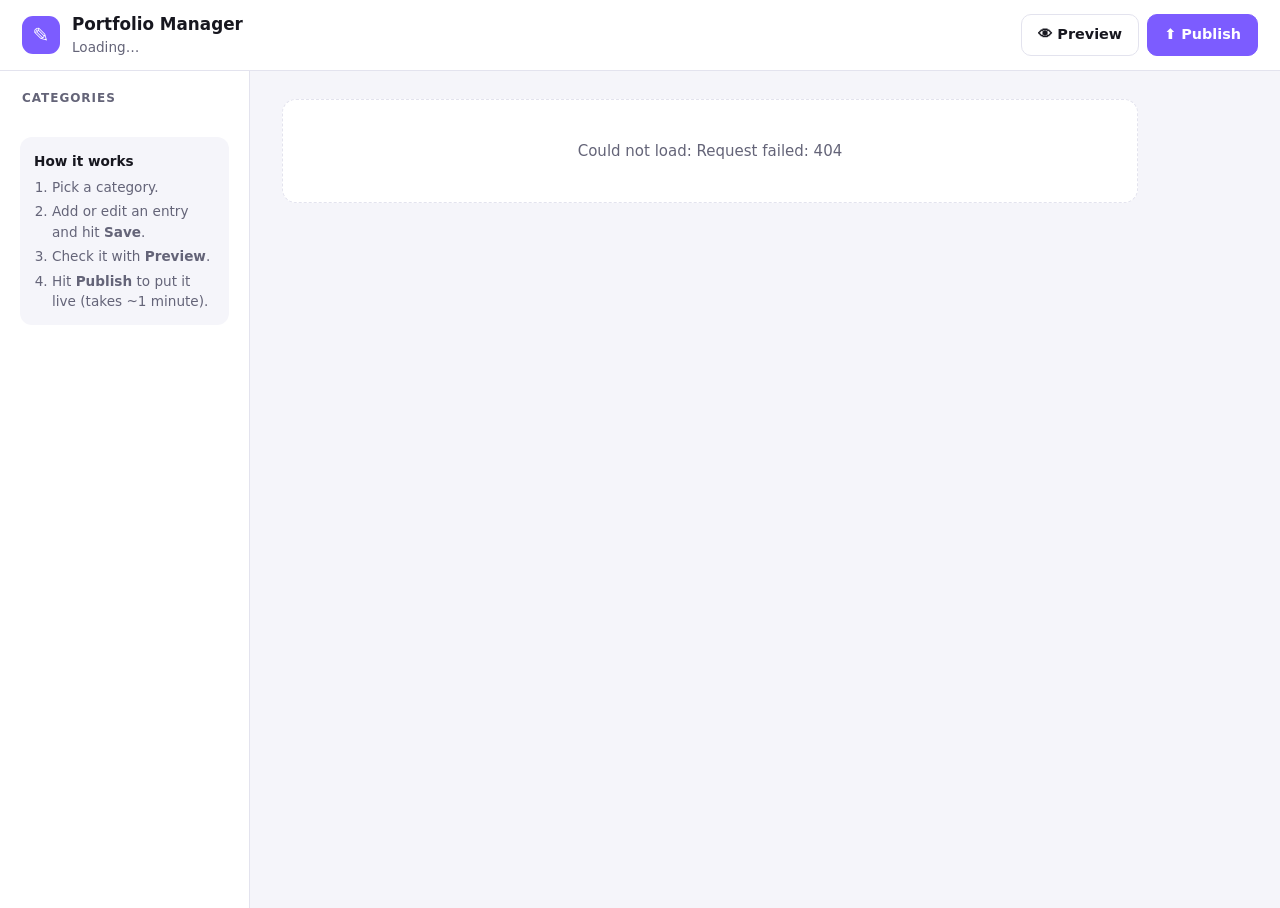
==== manager/public/index.html @ 15b55f49 "Portfolio site and Portfolio Manager Co-Authored-By: Claude Opus 5.5 <noreply@anthropic.com>" ====
<!doctype html>
<html lang="en">
<head>
  <meta charset="utf-8">
  <meta name="viewport" content="width=device-width, initial-scale=1">
  <title>Portfolio Manager</title>
  <link rel="icon" href="data:image/svg+xml,%3Csvg xmlns='http://www.w3.org/2000/svg' viewBox='0 0 64 64'%3E%3Crect width='64' height='64' rx='16' fill='%237c5cff'/%3E%3Ctext x='50%25' y='56%25' text-anchor='middle' dominant-baseline='middle' font-family='Arial' font-weight='700' font-size='34' fill='white'%3E✎%3C/text%3E%3C/svg%3E">
  <link rel="stylesheet" href="manager.css">
</head>
<body>
  <header class="top">
    <div class="top-left">
      <span class="logo">✎</span>
      <div>
        <div class="app-name">Portfolio Manager</div>
        <div class="app-sub" id="statusText">Loading…</div>
      </div>
    </div>
    <div class="top-actions">
      <a class="btn ghost" href="/preview/" target="_blank" rel="noopener" title="See your site with the changes you've saved">👁 Preview</a>
      <a class="btn ghost" id="liveLink" href="#" target="_blank" rel="noopener" hidden>🌐 Live site</a>
      <button class="btn primary" id="publishBtn">⬆ Publish</button>
    </div>
  </header>

  <div class="layout">
    <aside class="side">
      <div class="side-label">Categories</div>
      <nav id="catNav"></nav>
      <div class="side-foot">
        <p><b>How it works</b></p>
        <ol>
          <li>Pick a category.</li>
          <li>Add or edit an entry and hit <b>Save</b>.</li>
          <li>Check it with <b>Preview</b>.</li>
          <li>Hit <b>Publish</b> to put it live (takes ~1 minute).</li>
        </ol>
      </div>
    </aside>
    <main class="main" id="view"></main>
  </div>

  <div class="toast" id="toast" role="status" aria-live="polite"></div>

  <dialog id="dialog">
    <form method="dialog" class="dlg">
      <h3 id="dlgTitle"></h3>
      <div id="dlgBody"></div>
      <div class="dlg-actions" id="dlgActions"></div>
    </form>
  </dialog>

  <script src="manager.js"></script>
</body>
</html>
---- manager/public/manager.css ----
[hidden] { display: none !important; }
:root {
  --bg: #f5f5fa; --panel: #ffffff; --border: #e3e3ee; --text: #17171f; --muted: #646478;
  --accent: #7c5cff; --accent-soft: #efebff; --danger: #e5484d; --ok: #12a150; --warn: #c27c0e;
  --input: #ffffff; --shadow: 0 10px 30px -15px rgba(20, 20, 60, .2);
  color-scheme: light;
}
@media (prefers-color-scheme: dark) {
  :root {
    --bg: #0e0e15; --panel: #16161f; --border: #2a2a3a; --text: #ececf3; --muted: #9a9ab0;
    --accent-soft: #241f3d; --input: #1c1c28; --shadow: 0 10px 30px -15px rgba(0, 0, 0, .7);
    color-scheme: dark;
  }
}
* { box-sizing: border-box; }
body { margin: 0; background: var(--bg); color: var(--text); font: 15px/1.5 'Segoe UI', system-ui, -apple-system, Roboto, sans-serif; }
button, input, select, textarea { font: inherit; color: inherit; }
a { color: inherit; }

.top { position: sticky; top: 0; z-index: 10; display: flex; align-items: center; justify-content: space-between; gap: 16px; padding: 12px 22px; background: var(--panel); border-bottom: 1px solid var(--border); }
.top-left { display: flex; align-items: center; gap: 12px; }
.logo { width: 38px; height: 38px; border-radius: 11px; display: grid; place-items: center; background: var(--accent); color: #fff; font-size: 20px; }
.app-name { font-weight: 700; font-size: 1.05rem; }
.app-sub { color: var(--muted); font-size: .85rem; }
.app-sub.pending { color: var(--warn); font-weight: 600; }
.app-sub.clean { color: var(--ok); }
.top-actions { display: flex; gap: 8px; flex-wrap: wrap; }

.btn { display: inline-flex; align-items: center; gap: 6px; padding: 9px 16px; border-radius: 10px; border: 1px solid var(--border); background: var(--panel); cursor: pointer; font-weight: 600; font-size: .9rem; text-decoration: none; white-space: nowrap; transition: background .15s, border-color .15s, transform .1s; }
.btn:hover { border-color: var(--accent); }
.btn:active { transform: translateY(1px); }
.btn.primary { background: var(--accent); border-color: var(--accent); color: #fff; }
.btn.primary:hover { filter: brightness(1.08); }
.btn.danger { color: var(--danger); }
.btn.danger:hover { border-color: var(--danger); }
.btn.danger.solid { background: var(--danger); border-color: var(--danger); color: #fff; }
.btn.sm { padding: 6px 10px; font-size: .82rem; border-radius: 8px; }
.btn[disabled] { opacity: .55; cursor: not-allowed; }

.layout { display: grid; grid-template-columns: 250px 1fr; min-height: calc(100vh - 63px); }
.side { border-right: 1px solid var(--border); background: var(--panel); padding: 18px 12px; position: sticky; top: 63px; height: calc(100vh - 63px); overflow: auto; }
.side-label { font-size: .75rem; text-transform: uppercase; letter-spacing: .08em; color: var(--muted); font-weight: 700; padding: 0 10px 8px; }
.cat { display: flex; align-items: center; gap: 10px; width: 100%; padding: 10px 12px; border: 0; background: none; border-radius: 10px; cursor: pointer; text-align: left; font-weight: 500; }
.cat:hover { background: var(--bg); }
.cat.active { background: var(--accent-soft); color: var(--accent); font-weight: 700; }
.cat .ico { width: 22px; text-align: center; }
.cat .count { margin-left: auto; font-size: .78rem; color: var(--muted); background: var(--bg); border-radius: 999px; padding: 1px 8px; font-weight: 600; }
.cat.active .count { background: var(--panel); }
.side-foot { margin: 22px 8px 0; padding: 14px; border-radius: 12px; background: var(--bg); color: var(--muted); font-size: .85rem; }
.side-foot p { margin: 0 0 6px; color: var(--text); }
.side-foot ol { margin: 0; padding-left: 18px; }
.side-foot li + li { margin-top: 4px; }

.main { padding: 28px 32px 80px; max-width: 920px; width: 100%; }
.page-head { display: flex; align-items: flex-start; justify-content: space-between; gap: 16px; margin-bottom: 22px; flex-wrap: wrap; }
.page-head h1 { margin: 0; font-size: 1.6rem; }
.page-head p { margin: 4px 0 0; color: var(--muted); max-width: 560px; }
.crumb { color: var(--muted); font-size: .88rem; margin-bottom: 6px; }
.crumb button { background: none; border: 0; padding: 0; color: var(--accent); cursor: pointer; font-weight: 600; }

.entries { display: grid; gap: 10px; }
.entry { display: flex; align-items: center; gap: 14px; padding: 14px 16px; background: var(--panel); border: 1px solid var(--border); border-radius: 14px; }
.entry:hover { border-color: color-mix(in srgb, var(--accent) 40%, var(--border)); }
.entry-main { flex: 1; min-width: 0; cursor: pointer; }
.entry-title { font-weight: 600; overflow: hidden; text-overflow: ellipsis; white-space: nowrap; }
.entry-sub { color: var(--muted); font-size: .86rem; overflow: hidden; text-overflow: ellipsis; white-space: nowrap; }
.entry-actions { display: flex; gap: 6px; flex: none; }
.star { color: #f5a524; }
.empty { padding: 40px; text-align: center; color: var(--muted); background: var(--panel); border: 1px dashed var(--border); border-radius: 14px; }

.form { background: var(--panel); border: 1px solid var(--border); border-radius: 16px; padding: 24px; display: grid; gap: 20px; box-shadow: var(--shadow); }
.field label.lbl { display: block; font-weight: 600; margin-bottom: 6px; }
.field .req { color: var(--danger); }
.field .help { color: var(--muted); font-size: .83rem; margin-top: 5px; }
.field input[type=text], .field input[type=url], .field input[type=email], .field input[type=month], .field select, .field textarea {
  width: 100%; padding: 10px 12px; border-radius: 10px; border: 1px solid var(--border); background: var(--input); outline: none; transition: border-color .15s, box-shadow .15s;
}
.field textarea { resize: vertical; min-height: 60px; }
.field input:focus, .field select:focus, .field textarea:focus, .tags:focus-within { border-color: var(--accent); box-shadow: 0 0 0 3px color-mix(in srgb, var(--accent) 20%, transparent); }
.field.invalid input, .field.invalid textarea, .field.invalid .tags { border-color: var(--danger); }
.field.invalid .help.err { color: var(--danger); }
.check { display: flex; align-items: center; gap: 10px; font-weight: 600; cursor: pointer; }
.check input { width: 18px; height: 18px; accent-color: var(--accent); }
.color-row { display: flex; align-items: center; gap: 10px; }
.color-row input[type=color] { width: 48px; height: 40px; border: 1px solid var(--border); border-radius: 10px; padding: 3px; background: var(--input); cursor: pointer; }
.swatches { display: flex; gap: 6px; flex-wrap: wrap; }
.swatch { width: 28px; height: 28px; border-radius: 8px; border: 2px solid transparent; cursor: pointer; }
.swatch.on { border-color: var(--text); }

.tags { display: flex; flex-wrap: wrap; gap: 6px; padding: 7px; border-radius: 10px; border: 1px solid var(--border); background: var(--input); cursor: text; }
.tag { display: inline-flex; align-items: center; gap: 4px; padding: 4px 6px 4px 10px; background: var(--accent-soft); color: var(--accent); border-radius: 999px; font-size: .85rem; font-weight: 600; }
.tag button { border: 0; background: none; cursor: pointer; color: inherit; font-size: 1rem; line-height: 1; padding: 0 4px; opacity: .7; }
.tag button:hover { opacity: 1; }
.tags input { flex: 1; min-width: 160px; border: 0; outline: none; background: none; padding: 4px; }

.media { display: flex; gap: 14px; align-items: center; flex-wrap: wrap; }
.thumb { width: 96px; height: 96px; border-radius: 12px; border: 1px solid var(--border); background: var(--bg) center/cover no-repeat; display: grid; place-items: center; color: var(--muted); font-size: .8rem; text-align: center; flex: none; overflow: hidden; }
.media-ctl { display: grid; gap: 8px; flex: 1; min-width: 240px; }
.media-ctl .row { display: flex; gap: 8px; flex-wrap: wrap; }
.filepill { font-size: .85rem; color: var(--muted); word-break: break-all; }
.filepill a { color: var(--accent); }

.form-actions { display: flex; gap: 10px; justify-content: flex-end; padding-top: 4px; border-top: 1px solid var(--border); padding-top: 18px; flex-wrap: wrap; }
.form-actions .left { margin-right: auto; }

.toast { position: fixed; bottom: 22px; left: 50%; transform: translate(-50%, 30px); opacity: 0; background: var(--text); color: var(--bg); padding: 12px 18px; border-radius: 12px; font-weight: 600; box-shadow: var(--shadow); transition: all .25s; pointer-events: none; z-index: 50; max-width: calc(100% - 32px); }
.toast.show { opacity: 1; transform: translate(-50%, 0); }
.toast.err { background: var(--danger); color: #fff; }

dialog { border: 1px solid var(--border); border-radius: 16px; padding: 0; background: var(--panel); color: var(--text); width: min(560px, calc(100% - 32px)); box-shadow: var(--shadow); }
dialog::backdrop { background: rgba(10, 10, 20, .5); }
.dlg { padding: 22px; display: grid; gap: 14px; }
.dlg h3 { margin: 0; }
.dlg p { margin: 0; color: var(--muted); }
.dlg input[type=text] { width: 100%; padding: 10px 12px; border-radius: 10px; border: 1px solid var(--border); background: var(--input); }
.dlg pre { max-height: 240px; overflow: auto; background: var(--bg); border-radius: 10px; padding: 12px; font-size: .78rem; white-space: pre-wrap; margin: 0; }
.dlg-actions { display: flex; justify-content: flex-end; gap: 8px; }
.spinner { width: 16px; height: 16px; border-radius: 50%; border: 2px solid rgba(255, 255, 255, .4); border-top-color: #fff; animation: spin .7s linear infinite; }
@keyframes spin { to { transform: rotate(360deg); } }

@media (max-width: 760px) {
  .layout { grid-template-columns: 1fr; }
  .side { position: static; height: auto; border-right: 0; border-bottom: 1px solid var(--border); }
  #catNav { display: flex; overflow-x: auto; gap: 4px; }
  .cat { white-space: nowrap; width: auto; }
  .side-foot { display: none; }
  .main { padding: 20px 16px 80px; }
  .top { padding: 10px 16px; flex-wrap: wrap; }
  .entry { flex-wrap: wrap; }
}
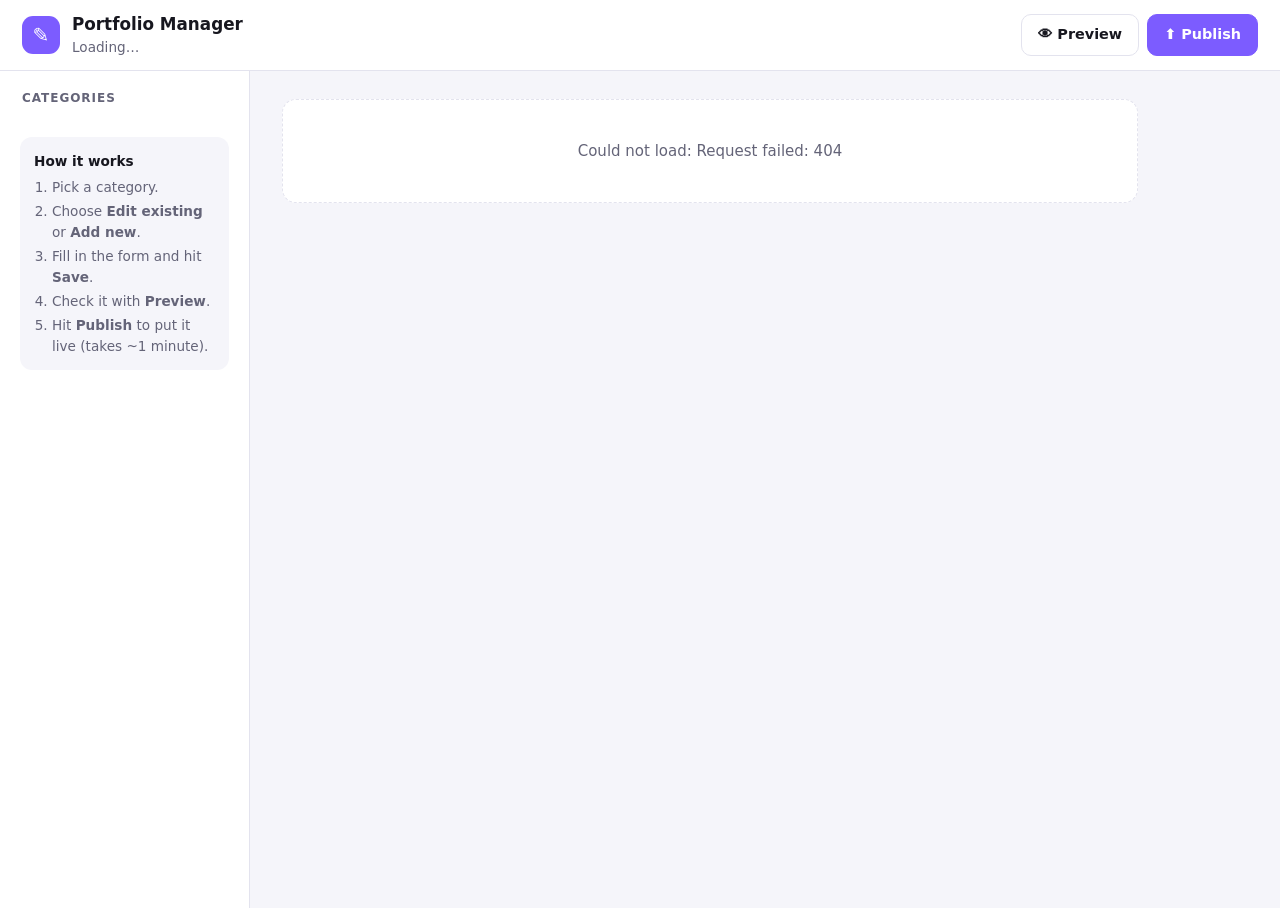
==== commit a5d67475: "Remove initials avatar and availability badge, Gmail contact links, hide Cupcakes live link, add edi" ====
--- a/manager/public/index.html
+++ b/manager/public/index.html
@@ -31,7 +31,8 @@
         <p><b>How it works</b></p>
         <ol>
           <li>Pick a category.</li>
-          <li>Add or edit an entry and hit <b>Save</b>.</li>
+          <li>Choose <b>Edit existing</b> or <b>Add new</b>.</li>
+          <li>Fill in the form and hit <b>Save</b>.</li>
           <li>Check it with <b>Preview</b>.</li>
           <li>Hit <b>Publish</b> to put it live (takes ~1 minute).</li>
         </ol>
--- a/manager/public/manager.css
+++ b/manager/public/manager.css
@@ -128,3 +128,14 @@
   .top { padding: 10px 16px; flex-wrap: wrap; }
   .entry { flex-wrap: wrap; }
 }
+
+/* Step 1: edit existing or add new */
+.ask { font-weight: 700; font-size: 1.1rem; margin: 6px 0 14px; }
+.choices { display: grid; grid-template-columns: 1fr 1fr; gap: 16px; }
+.choice { display: grid; gap: 6px; justify-items: start; align-content: start; text-align: left; padding: 26px; border-radius: 16px; border: 1px solid var(--border); background: var(--panel); cursor: pointer; box-shadow: var(--shadow); transition: border-color .15s, transform .15s; }
+.choice:hover:not([disabled]) { border-color: var(--accent); transform: translateY(-2px); }
+.choice[disabled] { opacity: .5; cursor: not-allowed; box-shadow: none; }
+.choice-ico { width: 46px; height: 46px; border-radius: 13px; display: grid; place-items: center; background: var(--accent-soft); color: var(--accent); font-size: 1.4rem; font-weight: 700; margin-bottom: 6px; }
+.choice-title { font-weight: 700; font-size: 1.1rem; }
+.choice-desc { color: var(--muted); font-size: .9rem; }
+@media (max-width: 600px) { .choices { grid-template-columns: 1fr; } }
